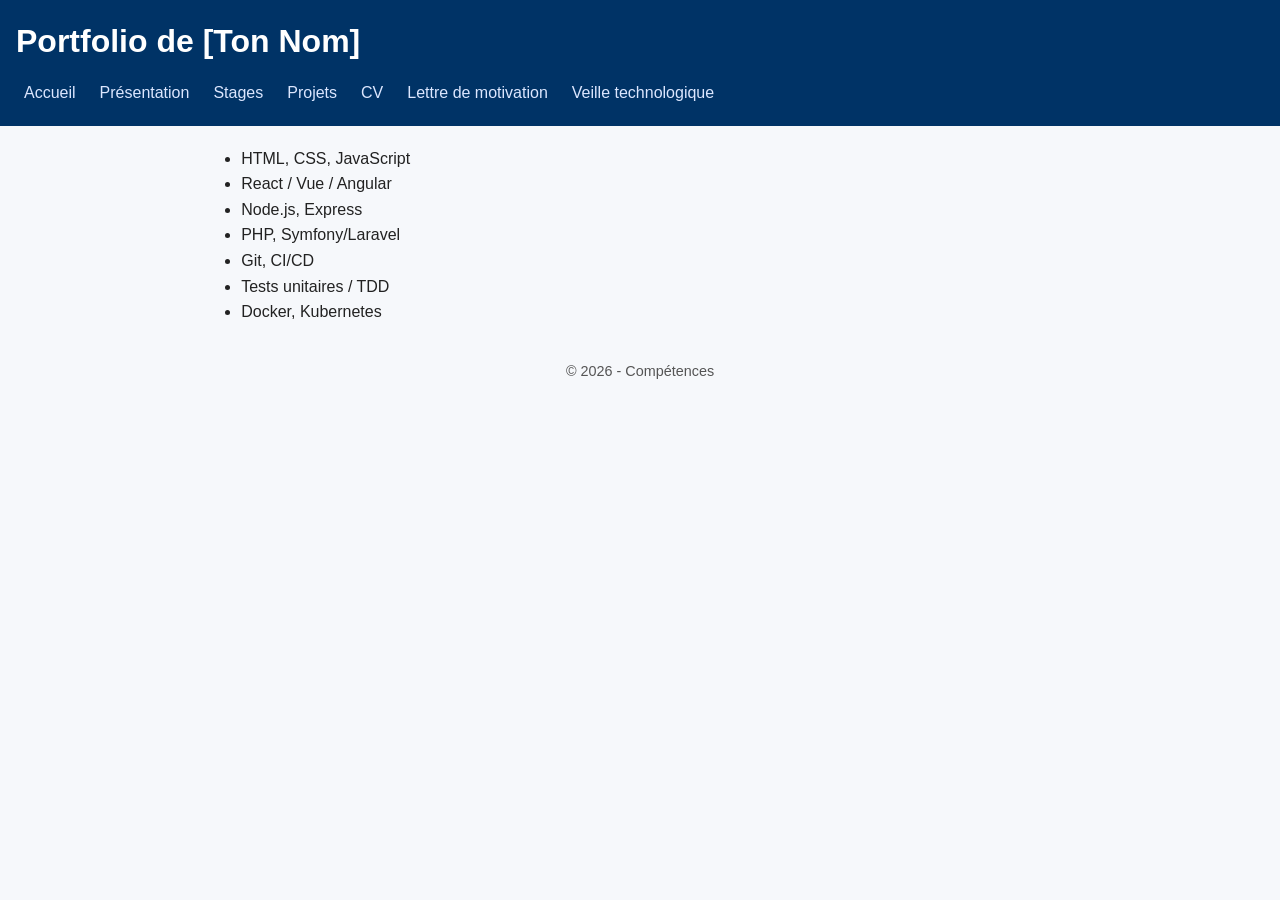
==== competences.html @ dd6003f4 "Add files via upload" ====
<!DOCTYPE html>
<html lang="fr">
<head>
  <meta charset="UTF-8" />
  <meta name="viewport" content="width=device-width, initial-scale=1.0" />
  <title>Portfolio - Compétences</title>
  <link rel="stylesheet" href="styles.css" />
</head>
<body>
  <header>
    <h1>Portfolio de [Ton Nom]</h1>
    <nav>
      <a href="index.html">Accueil</a>
      <a href="presentation.html">Présentation</a>
      <a href="stages.html">Stages</a>
      <a href="projets.html">Projets</a>
      <a href="cv.html">CV</a>
      <a href="lettre-motivation.html">Lettre de motivation</a>
      <a href="veille-technologique.html">Veille technologique</a>
    </nav>
  </header>

  <main>
    <ul>
      <li>HTML, CSS, JavaScript</li>
      <li>React / Vue / Angular</li>
      <li>Node.js, Express</li>
      <li>PHP, Symfony/Laravel</li>
      <li>Git, CI/CD</li>
      <li>Tests unitaires / TDD</li>
      <li>Docker, Kubernetes</li>
    </ul>
  </main>

  <footer>
    <p>&copy; 2026 - Compétences</p>
  </footer>
</body>
</html>
---- styles.css ----
* { box-sizing: border-box; margin: 0; padding: 0; }
body { font-family: Arial, sans-serif; line-height: 1.6; color: #222; background: #f6f8fb; }
header { background: #003366; color: #ffffff; padding: 1rem; }
header h1 { margin-bottom: 0.5rem; }
nav { display: flex; flex-wrap: wrap; gap: 0.5rem; }
nav a { color: #dce7ff; text-decoration: none; padding: 0.3rem 0.5rem; border-radius: 4px; }
nav a:hover { background: #1a5db5; }
main { padding: 1.2rem; max-width: 900px; margin: 0 auto; }
section, article { background: #ffffff; border: 1px solid #d6dde7; border-radius: 8px; padding: 1rem; margin-bottom: 1rem; }
footer { text-align: center; padding: 1rem; font-size: 0.9rem; color: #555; }
ul { list-style: disc; margin-left: 2rem; }
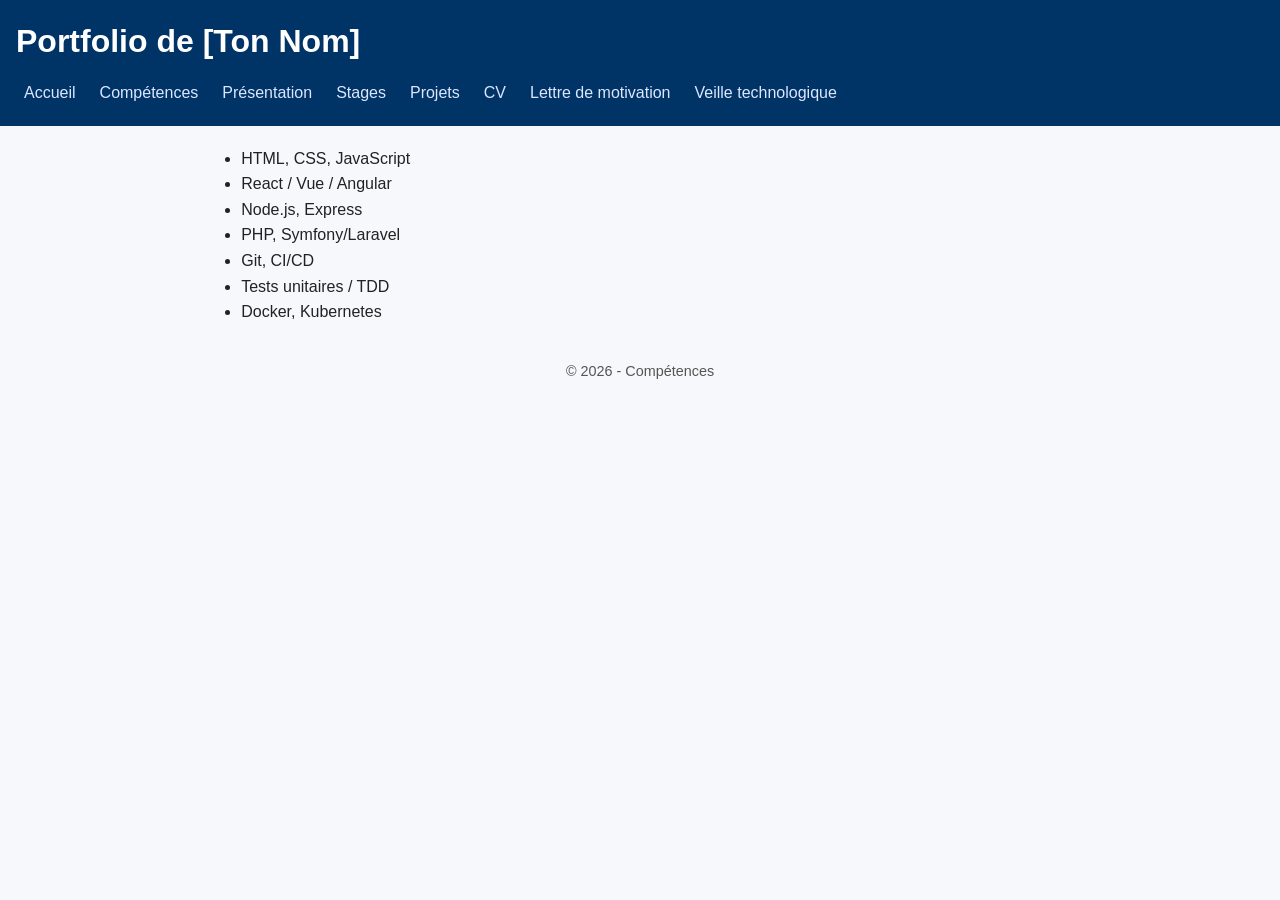
==== commit c87d8aee: "Add files via upload" ====
--- a/competences.html
+++ b/competences.html
@@ -11,6 +11,7 @@
     <h1>Portfolio de [Ton Nom]</h1>
     <nav>
       <a href="index.html">Accueil</a>
+      <a href="competences.html">Compétences</a>
       <a href="presentation.html">Présentation</a>
       <a href="stages.html">Stages</a>
       <a href="projets.html">Projets</a>
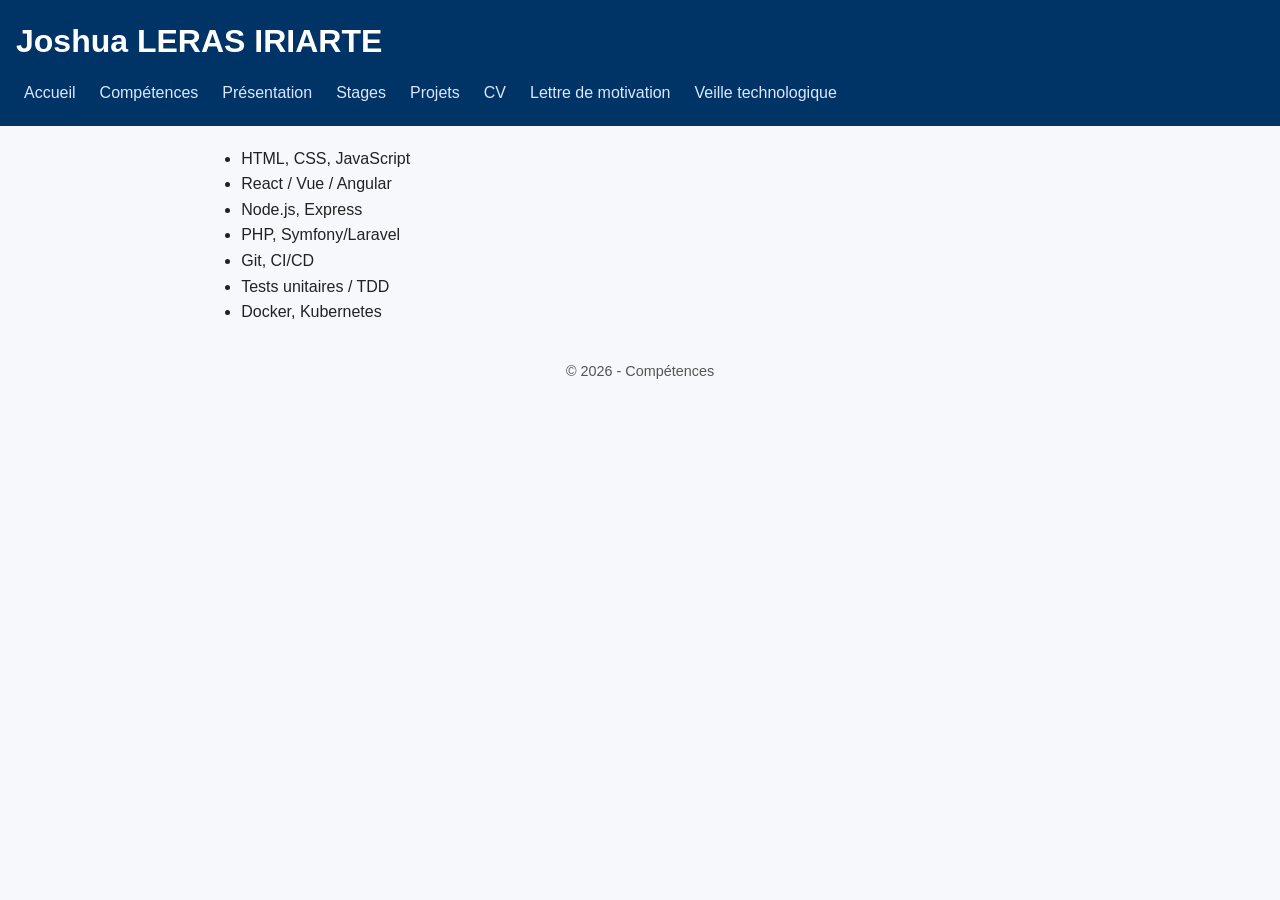
==== commit 2941bd4c: "Add files via upload" ====
--- a/competences.html
+++ b/competences.html
@@ -8,7 +8,7 @@
 </head>
 <body>
   <header>
-    <h1>Portfolio de [Ton Nom]</h1>
+    <h1>Joshua LERAS IRIARTE</h1>
     <nav>
       <a href="index.html">Accueil</a>
       <a href="competences.html">Compétences</a>
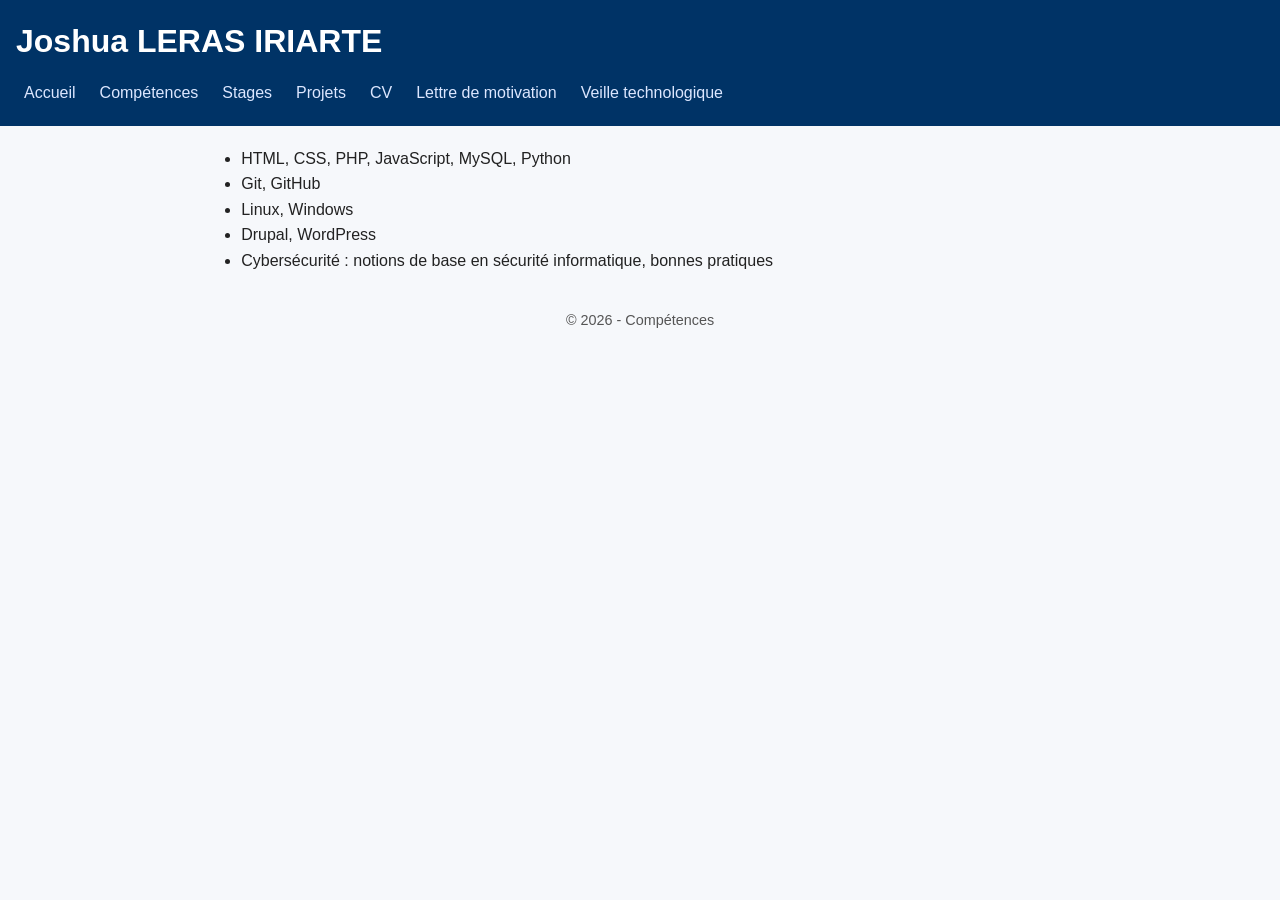
==== commit 2bc6ccff: "Add files via upload" ====
--- a/competences.html
+++ b/competences.html
@@ -12,7 +12,6 @@
     <nav>
       <a href="index.html">Accueil</a>
       <a href="competences.html">Compétences</a>
-      <a href="presentation.html">Présentation</a>
       <a href="stages.html">Stages</a>
       <a href="projets.html">Projets</a>
       <a href="cv.html">CV</a>
@@ -23,13 +22,12 @@
 
   <main>
     <ul>
-      <li>HTML, CSS, JavaScript</li>
-      <li>React / Vue / Angular</li>
-      <li>Node.js, Express</li>
-      <li>PHP, Symfony/Laravel</li>
-      <li>Git, CI/CD</li>
-      <li>Tests unitaires / TDD</li>
-      <li>Docker, Kubernetes</li>
+      <li>HTML, CSS, PHP, JavaScript, MySQL, Python</li>
+      <li>Git, GitHub</li>
+      <li>Linux, Windows</li>
+      <li>Drupal, WordPress</li>
+      <li>Cybersécurité : notions de base en sécurité informatique, bonnes pratiques</li>
+  
     </ul>
   </main>
 
--- a/styles.css
+++ b/styles.css
@@ -8,4 +8,6 @@
 main { padding: 1.2rem; max-width: 900px; margin: 0 auto; }
 section, article { background: #ffffff; border: 1px solid #d6dde7; border-radius: 8px; padding: 1rem; margin-bottom: 1rem; }
 footer { text-align: center; padding: 1rem; font-size: 0.9rem; color: #555; }
+.btn { display: inline-block; background: #0066cc; color: #fff; text-decoration: none; padding: 0.6rem 1rem; border-radius: 6px; margin: 0.5rem 0; }
+.btn:hover { background: #004d99; }
 ul { list-style: disc; margin-left: 2rem; }
